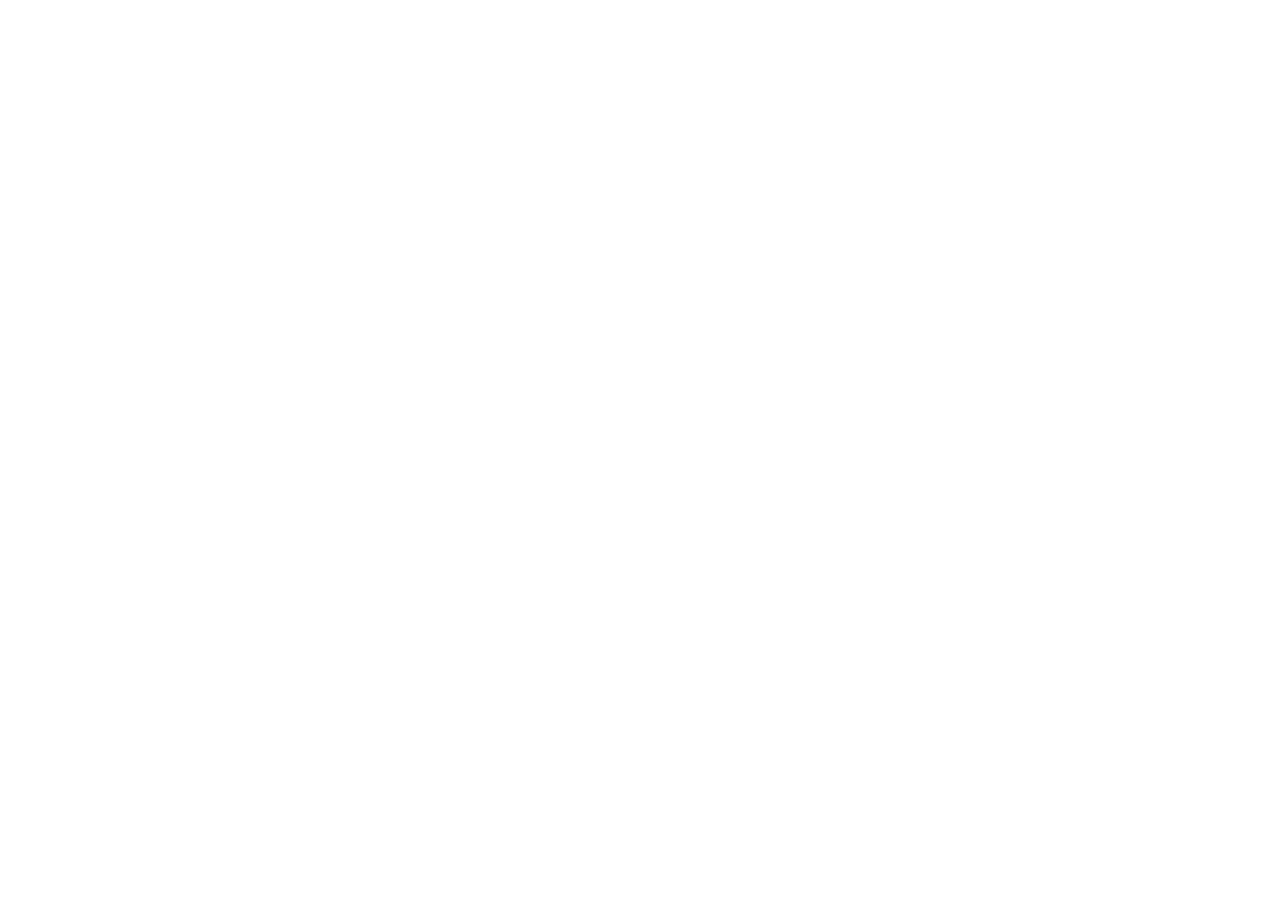
==== src/prueba.html @ caa2d2f6 "mapa con mi ubicacion en js" ====
<html lang="en">
<head>
    <meta charset="UTF-8">
    <meta name="viewport" content="width=device-width, initial-scale=1.0">

    <title>Document</title>
    <style>
            #map{
                width: 500px;
                height: 500px;
        
            }
            </style>
</head>
<body>
        <div id="map"></div>
</body>
<script async defer src="https://maps.googleapis.com/maps/api/js?key=AIzaSyBHef2Y-ThENdEYr2y_Rv0KbI7-bB-k4LU&callback=initMap"></script>

<script src="model/localitation.js"></script>
<script src="controller/main.js"></script>
</html>
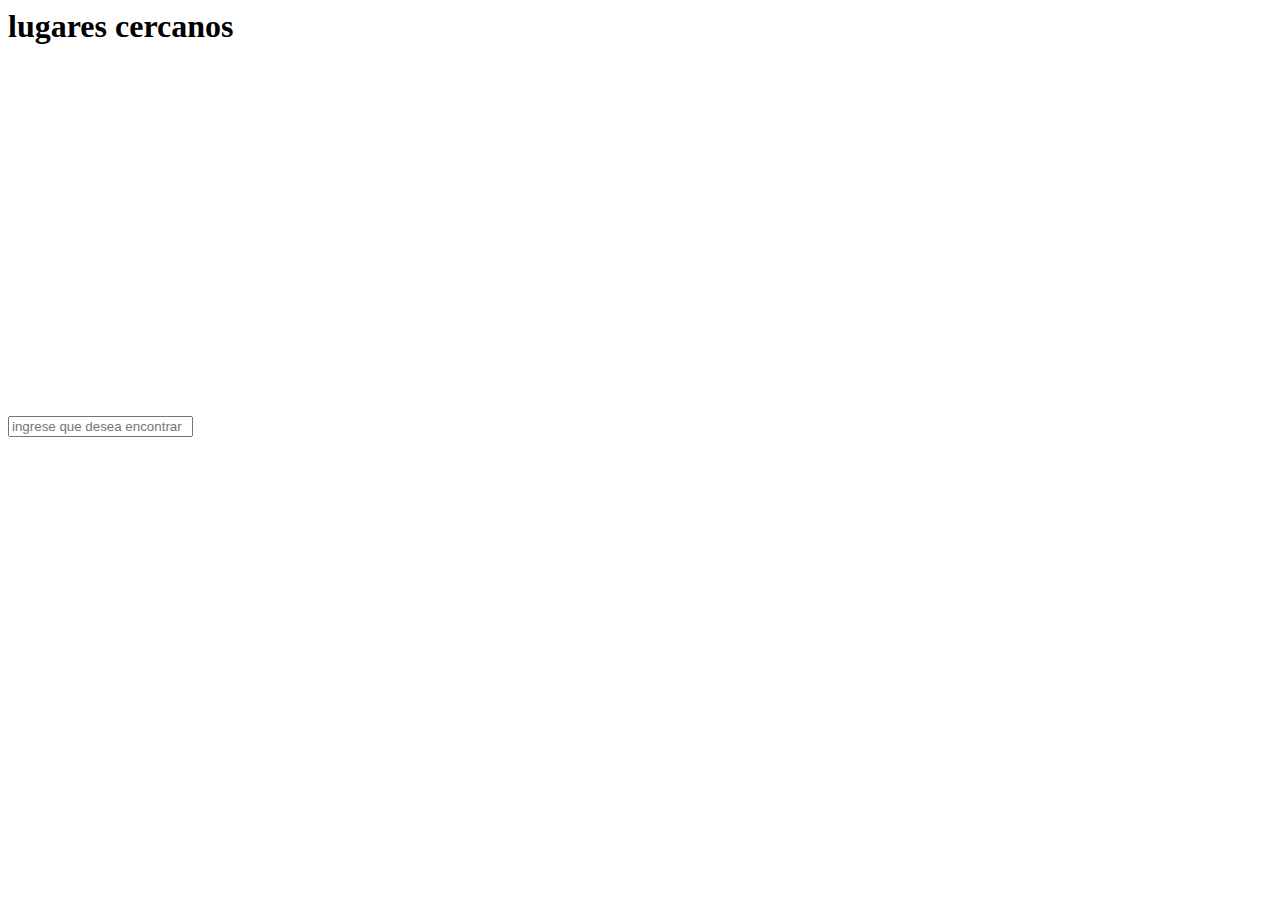
==== commit 194594ef: "ya funciona" ====
--- a/src/prueba.html
+++ b/src/prueba.html
@@ -2,7 +2,7 @@
 <head>
     <meta charset="UTF-8">
     <meta name="viewport" content="width=device-width, initial-scale=1.0">
-
+    <script type="text/javascript" src="https://maps.google.com/maps/api/js?key=AIzaSyBHef2Y-ThENdEYr2y_Rv0KbI7-bB-k4LU&libraries=places"></script>
     <title>Document</title>
     <style>
             #map{
@@ -12,11 +12,12 @@
             }
             </style>
 </head>
-<body>
-        <div id="map"></div>
+<body onload="initMap()">
+    <h1>lugares cercanos</h1>
+    <div id="mapa" style="width: 450px; height: 350px;"> </div>
+    <input type="text" placeholder="ingrese que desea encontrar">
 </body>
-<script async defer src="https://maps.googleapis.com/maps/api/js?key=AIzaSyBHef2Y-ThENdEYr2y_Rv0KbI7-bB-k4LU&callback=initMap"></script>
 
-<script src="model/localitation.js"></script>
+
 <script src="controller/main.js"></script>
 </html>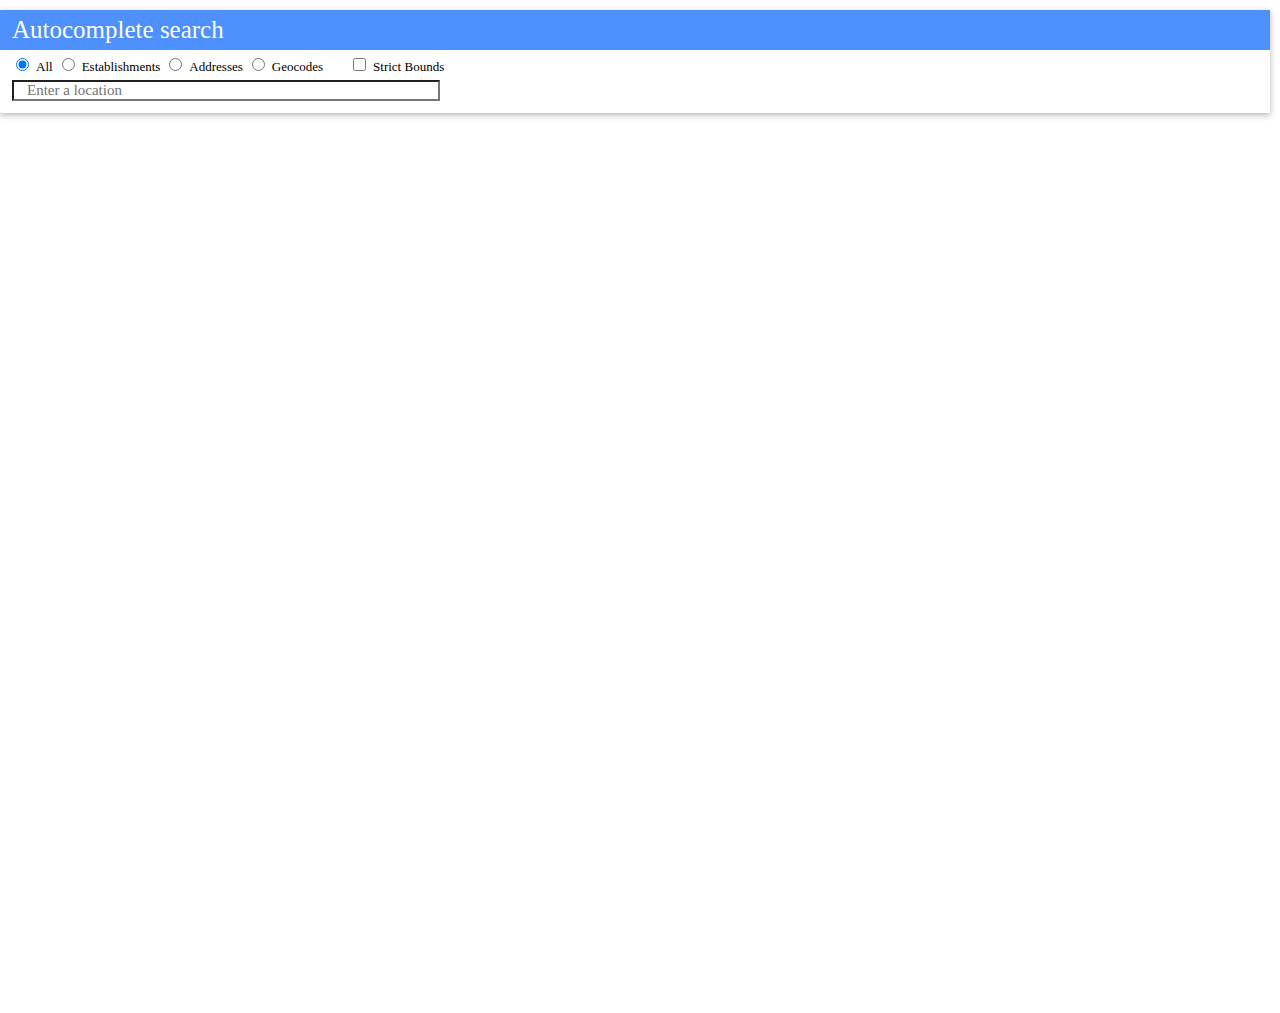
==== commit 8c066107: "interfaz lista y marcador busca restaurants a 500 metros de radio" ====
--- a/src/prueba.html
+++ b/src/prueba.html
@@ -1,23 +1,220 @@
-<html lang="en">
-<head>
-    <meta charset="UTF-8">
-    <meta name="viewport" content="width=device-width, initial-scale=1.0">
-    <script type="text/javascript" src="https://maps.google.com/maps/api/js?key=AIzaSyBHef2Y-ThENdEYr2y_Rv0KbI7-bB-k4LU&libraries=places"></script>
-    <title>Document</title>
+<!DOCTYPE html>
+<html>
+  <head>
+    <title>Place Autocomplete</title>
+    <meta name="viewport" content="initial-scale=1.0, user-scalable=no">
+    <meta charset="utf-8">
     <style>
-            #map{
-                width: 500px;
-                height: 500px;
-        
-            }
-            </style>
-</head>
-<body onload="initMap()">
-    <h1>lugares cercanos</h1>
-    <div id="mapa" style="width: 450px; height: 350px;"> </div>
-    <input type="text" placeholder="ingrese que desea encontrar">
-</body>
-
-
-<script src="controller/main.js"></script>
+      /* Always set the map height explicitly to define the size of the div
+       * element that contains the map. */
+      #map {
+        height: 100%;
+      }
+      /* Optional: Makes the sample page fill the window. */
+      html, body {
+        height: 100%;
+        margin: 0;
+        padding: 0;
+      }
+      #description {
+        font-family: Roboto;
+        font-size: 15px;
+        font-weight: 300;
+      }
+
+      #infowindow-content .title {
+        font-weight: bold;
+      }
+
+      #infowindow-content {
+        display: none;
+      }
+
+      #map #infowindow-content {
+        display: inline;
+      }
+
+      .pac-card {
+        margin: 10px 10px 0 0;
+        border-radius: 2px 0 0 2px;
+        box-sizing: border-box;
+        -moz-box-sizing: border-box;
+        outline: none;
+        box-shadow: 0 2px 6px rgba(0, 0, 0, 0.3);
+        background-color: #fff;
+        font-family: Roboto;
+      }
+
+      #pac-container {
+        padding-bottom: 12px;
+        margin-right: 12px;
+      }
+
+      .pac-controls {
+        display: inline-block;
+        padding: 5px 11px;
+      }
+
+      .pac-controls label {
+        font-family: Roboto;
+        font-size: 13px;
+        font-weight: 300;
+      }
+
+      #pac-input {
+        background-color: #fff;
+        font-family: Roboto;
+        font-size: 15px;
+        font-weight: 300;
+        margin-left: 12px;
+        padding: 0 11px 0 13px;
+        text-overflow: ellipsis;
+        width: 400px;
+      }
+
+      #pac-input:focus {
+        border-color: #4d90fe;
+      }
+
+      #title {
+        color: #fff;
+        background-color: #4d90fe;
+        font-size: 25px;
+        font-weight: 500;
+        padding: 6px 12px;
+      }
+    </style>
+  </head>
+  <body>
+    <div class="pac-card" id="pac-card">
+      <div>
+        <div id="title">
+          Autocomplete search
+        </div>
+        <div id="type-selector" class="pac-controls">
+          <input type="radio" name="type" id="changetype-all" checked="checked">
+          <label for="changetype-all">All</label>
+
+          <input type="radio" name="type" id="changetype-establishment">
+          <label for="changetype-establishment">Establishments</label>
+
+          <input type="radio" name="type" id="changetype-address">
+          <label for="changetype-address">Addresses</label>
+
+          <input type="radio" name="type" id="changetype-geocode">
+          <label for="changetype-geocode">Geocodes</label>
+        </div>
+        <div id="strict-bounds-selector" class="pac-controls">
+          <input type="checkbox" id="use-strict-bounds" value="">
+          <label for="use-strict-bounds">Strict Bounds</label>
+        </div>
+      </div>
+      <div id="pac-container">
+        <input id="pac-input" type="text"
+            placeholder="Enter a location">
+      </div>
+    </div>
+    <div id="map"></div>
+    <div id="infowindow-content">
+      <img src="" width="16" height="16" id="place-icon">
+      <span id="place-name"  class="title"></span><br>
+      <span id="place-address"></span>
+    </div>
+
+    <script>
+      // This example requires the Places library. Include the libraries=places
+      // parameter when you first load the API. For example:
+      // <script src="https://maps.googleapis.com/maps/api/js?key=YOUR_API_KEY&libraries=places">
+
+      function initMap() {
+        var map = new google.maps.Map(document.getElementById('map'), {
+          center: {lat: -33.8688, lng: 151.2195},
+          zoom: 13
+        });
+        var card = document.getElementById('pac-card');
+        var input = document.getElementById('pac-input');
+        var types = document.getElementById('type-selector');
+        var strictBounds = document.getElementById('strict-bounds-selector');
+
+        map.controls[google.maps.ControlPosition.TOP_RIGHT].push(card);
+
+        var autocomplete = new google.maps.places.Autocomplete(input);
+
+        // Bind the map's bounds (viewport) property to the autocomplete object,
+        // so that the autocomplete requests use the current map bounds for the
+        // bounds option in the request.
+        autocomplete.bindTo('bounds', map);
+
+        // Set the data fields to return when the user selects a place.
+        autocomplete.setFields(
+            ['address_components', 'geometry', 'icon', 'name']);
+
+        var infowindow = new google.maps.InfoWindow();
+        var infowindowContent = document.getElementById('infowindow-content');
+        infowindow.setContent(infowindowContent);
+        var marker = new google.maps.Marker({
+          map: map,
+          anchorPoint: new google.maps.Point(0, -29)
+        });
+
+        autocomplete.addListener('place_changed', function() {
+          infowindow.close();
+          marker.setVisible(false);
+          var place = autocomplete.getPlace();
+          if (!place.geometry) {
+            // User entered the name of a Place that was not suggested and
+            // pressed the Enter key, or the Place Details request failed.
+            window.alert("No details available for input: '" + place.name + "'");
+            return;
+          }
+
+          // If the place has a geometry, then present it on a map.
+          if (place.geometry.viewport) {
+            map.fitBounds(place.geometry.viewport);
+          } else {
+            map.setCenter(place.geometry.location);
+            map.setZoom(17);  // Why 17? Because it looks good.
+          }
+          marker.setPosition(place.geometry.location);
+          marker.setVisible(true);
+
+          var address = '';
+          if (place.address_components) {
+            address = [
+              (place.address_components[0] && place.address_components[0].short_name || ''),
+              (place.address_components[1] && place.address_components[1].short_name || ''),
+              (place.address_components[2] && place.address_components[2].short_name || '')
+            ].join(' ');
+          }
+
+          infowindowContent.children['place-icon'].src = place.icon;
+          infowindowContent.children['place-name'].textContent = place.name;
+          infowindowContent.children['place-address'].textContent = address;
+          infowindow.open(map, marker);
+        });
+
+        // Sets a listener on a radio button to change the filter type on Places
+        // Autocomplete.
+        function setupClickListener(id, types) {
+          var radioButton = document.getElementById(id);
+          radioButton.addEventListener('click', function() {
+            autocomplete.setTypes(types);
+          });
+        }
+
+        setupClickListener('changetype-all', []);
+        setupClickListener('changetype-address', ['address']);
+        setupClickListener('changetype-establishment', ['establishment']);
+        setupClickListener('changetype-geocode', ['geocode']);
+
+        document.getElementById('use-strict-bounds')
+            .addEventListener('click', function() {
+              console.log('Checkbox clicked! New state=' + this.checked);
+              autocomplete.setOptions({strictBounds: this.checked});
+            });
+      }
+    </script>
+    <script src="https://maps.googleapis.com/maps/api/js?key=AIzaSyCmythNczZbW40f-HUhOBPPgxltzotdZmU&libraries=places&callback=initMap"
+        async defer></script>
+  </body>
 </html>